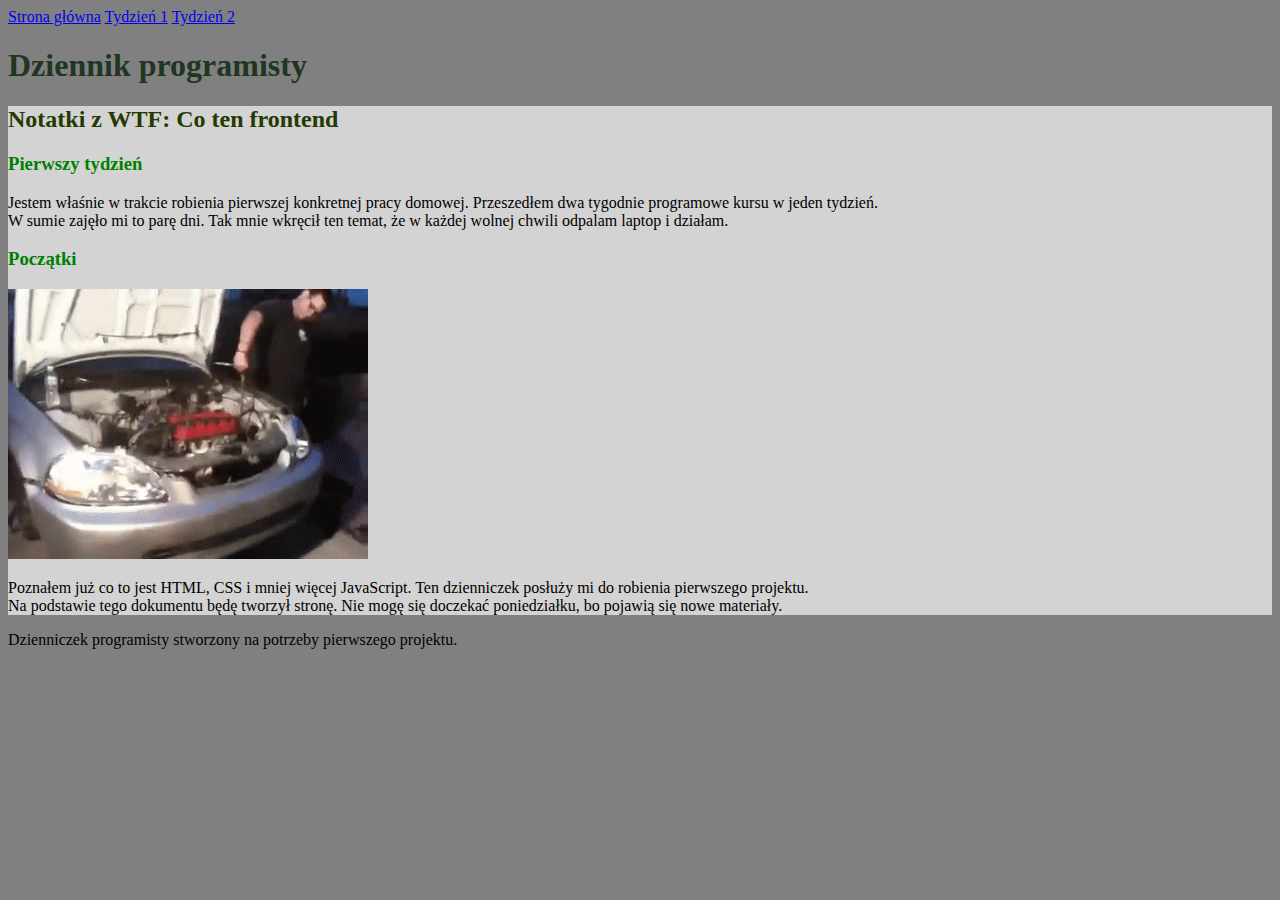
==== tydzien1.html @ dd19449d "initial commit" ====
<!DOCTYPE html>
<html lang="pl">

<head>
    <meta charset="UTF-8">
    <meta name="viewport" content="width=device-width, initial-scale=1.0">
    <title>Document</title>
    <link href="style.css" rel="stylesheet" type="text/css">
</head>

<body>
    <header>
        <nav >
            <a href="index.html">Strona główna</a>
            <a href="tydzien1.html">Tydzień 1</a>
            <a href="tydzien2.html">Tydzień 2</a>
        </nav>
    </header>
<main>
    <header>

        <h1 class="header1">Dziennik programisty</h1>
    </header>
    


        <section>
            <h2 class="header2">Notatki z WTF: Co ten frontend</h2>
            <article>
                <h3 class="header3"> Pierwszy tydzień </h3>
                <p>Jestem właśnie w trakcie robienia pierwszej konkretnej pracy domowej.
                    Przeszedłem dwa tygodnie programowe kursu w jeden tydzień.<br/> W sumie zajęło mi to parę dni.
                    Tak mnie wkręcił ten temat, że w każdej wolnej chwili odpalam laptop i działam. </p>
            </article>
            <article>
                <h3 class="header3" >Początki </h3>
                <img src="tydzien1animacja.gif" alt="proste"/>
                <p>Poznałem już co to jest HTML, CSS i mniej więcej JavaScript.
                    Ten dzienniczek posłuży mi do robienia pierwszego projektu.<br/>
                    Na podstawie tego dokumentu będę tworzył stronę.
                    Nie mogę się doczekać poniedziałku, bo pojawią się nowe materiały. </p>
            </article>
        </section>
        
    </main>

    <footer>
        Dzienniczek programisty stworzony na potrzeby pierwszego projektu.
    </footer>
</body>

</html>
---- style.css ----
body
{background:gray
}

section
{background:lightgray
}

.header1{
    color:rgb(32, 54, 32)
}

.header2{
    color:rgb(36, 58, 3)
}

.header3{
    color:green
}
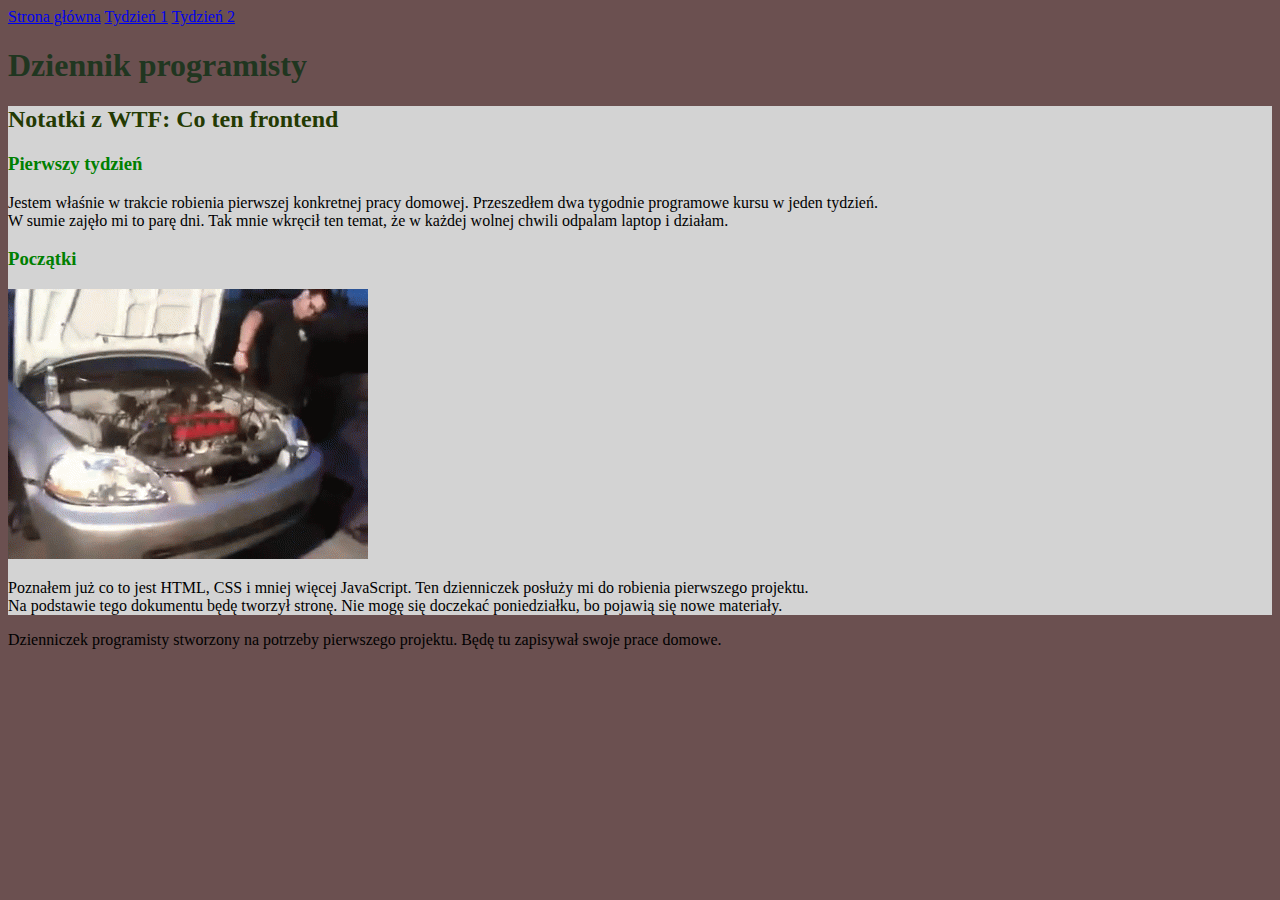
==== commit b2f2ae97: "modificated footer and background in style css" ====
--- a/tydzien1.html
+++ b/tydzien1.html
@@ -45,7 +45,7 @@
     </main>
 
     <footer>
-        Dzienniczek programisty stworzony na potrzeby pierwszego projektu.
+        Dzienniczek programisty stworzony na potrzeby pierwszego projektu. Będę tu zapisywał swoje prace domowe.
     </footer>
 </body>
 
--- a/style.css
+++ b/style.css
@@ -1,5 +1,5 @@
 body
-{background:gray
+{background:rgb(107, 80, 80)
 }
 
 section
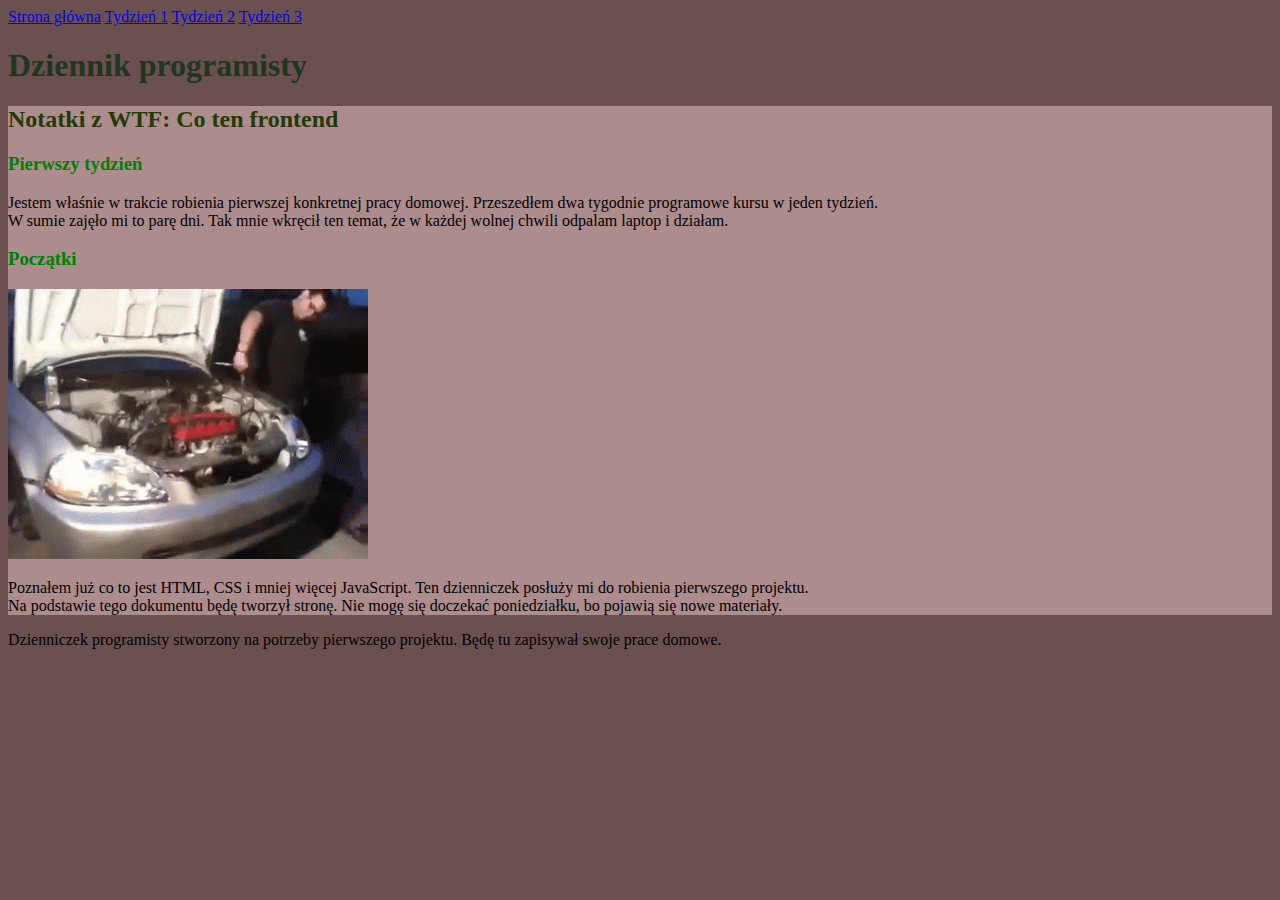
==== commit f46a3758: "format document in prettier" ====
--- a/tydzien1.html
+++ b/tydzien1.html
@@ -1,52 +1,54 @@
 <!DOCTYPE html>
 <html lang="pl">
+  <head>
+    <meta charset="UTF-8" />
+    <meta name="viewport" content="width=device-width, initial-scale=1.0" />
+    <title>Document</title>
+    <link href="style.css" rel="stylesheet" type="text/css" />
+  </head>
 
-<head>
-    <meta charset="UTF-8">
-    <meta name="viewport" content="width=device-width, initial-scale=1.0">
-    <title>Document</title>
-    <link href="style.css" rel="stylesheet" type="text/css">
-</head>
+  <body>
+    <header>
+      <nav class="navigation">
+        <a href="index.html">Strona główna</a>
+        <a href="tydzien1.html">Tydzień 1</a>
+        <a href="tydzien2.html">Tydzień 2</a>
+        <a href="tydzien3.html">Tydzień 3</a>
+      </nav>
+    </header>
+    <main>
+      <header>
+        <h1 class="header1">Dziennik programisty</h1>
+      </header>
 
-<body>
-    <header>
-        <nav >
-            <a href="index.html">Strona główna</a>
-            <a href="tydzien1.html">Tydzień 1</a>
-            <a href="tydzien2.html">Tydzień 2</a>
-        </nav>
-    </header>
-<main>
-    <header>
-
-        <h1 class="header1">Dziennik programisty</h1>
-    </header>
-    
-
-
-        <section>
-            <h2 class="header2">Notatki z WTF: Co ten frontend</h2>
-            <article>
-                <h3 class="header3"> Pierwszy tydzień </h3>
-                <p>Jestem właśnie w trakcie robienia pierwszej konkretnej pracy domowej.
-                    Przeszedłem dwa tygodnie programowe kursu w jeden tydzień.<br/> W sumie zajęło mi to parę dni.
-                    Tak mnie wkręcił ten temat, że w każdej wolnej chwili odpalam laptop i działam. </p>
-            </article>
-            <article>
-                <h3 class="header3" >Początki </h3>
-                <img src="tydzien1animacja.gif" alt="proste"/>
-                <p>Poznałem już co to jest HTML, CSS i mniej więcej JavaScript.
-                    Ten dzienniczek posłuży mi do robienia pierwszego projektu.<br/>
-                    Na podstawie tego dokumentu będę tworzył stronę.
-                    Nie mogę się doczekać poniedziałku, bo pojawią się nowe materiały. </p>
-            </article>
-        </section>
-        
+      <section>
+        <h2 class="header2">Notatki z WTF: Co ten frontend</h2>
+        <article>
+          <h3 class="header3">Pierwszy tydzień</h3>
+          <p>
+            Jestem właśnie w trakcie robienia pierwszej konkretnej pracy
+            domowej. Przeszedłem dwa tygodnie programowe kursu w jeden
+            tydzień.<br />
+            W sumie zajęło mi to parę dni. Tak mnie wkręcił ten temat, że w
+            każdej wolnej chwili odpalam laptop i działam.
+          </p>
+        </article>
+        <article>
+          <h3 class="header3">Początki</h3>
+          <img src="tydzien1animacja.gif" alt="proste" />
+          <p>
+            Poznałem już co to jest HTML, CSS i mniej więcej JavaScript. Ten
+            dzienniczek posłuży mi do robienia pierwszego projektu.<br />
+            Na podstawie tego dokumentu będę tworzył stronę. Nie mogę się
+            doczekać poniedziałku, bo pojawią się nowe materiały.
+          </p>
+        </article>
+      </section>
     </main>
 
     <footer>
-        Dzienniczek programisty stworzony na potrzeby pierwszego projektu. Będę tu zapisywał swoje prace domowe.
+      Dzienniczek programisty stworzony na potrzeby pierwszego projektu. Będę tu
+      zapisywał swoje prace domowe.
     </footer>
-</body>
-
-</html>+  </body>
+</html>
--- a/style.css
+++ b/style.css
@@ -3,7 +3,7 @@
 }
 
 section
-{background:lightgray
+{background:rgb(172, 140, 140)
 }
 
 .header1{
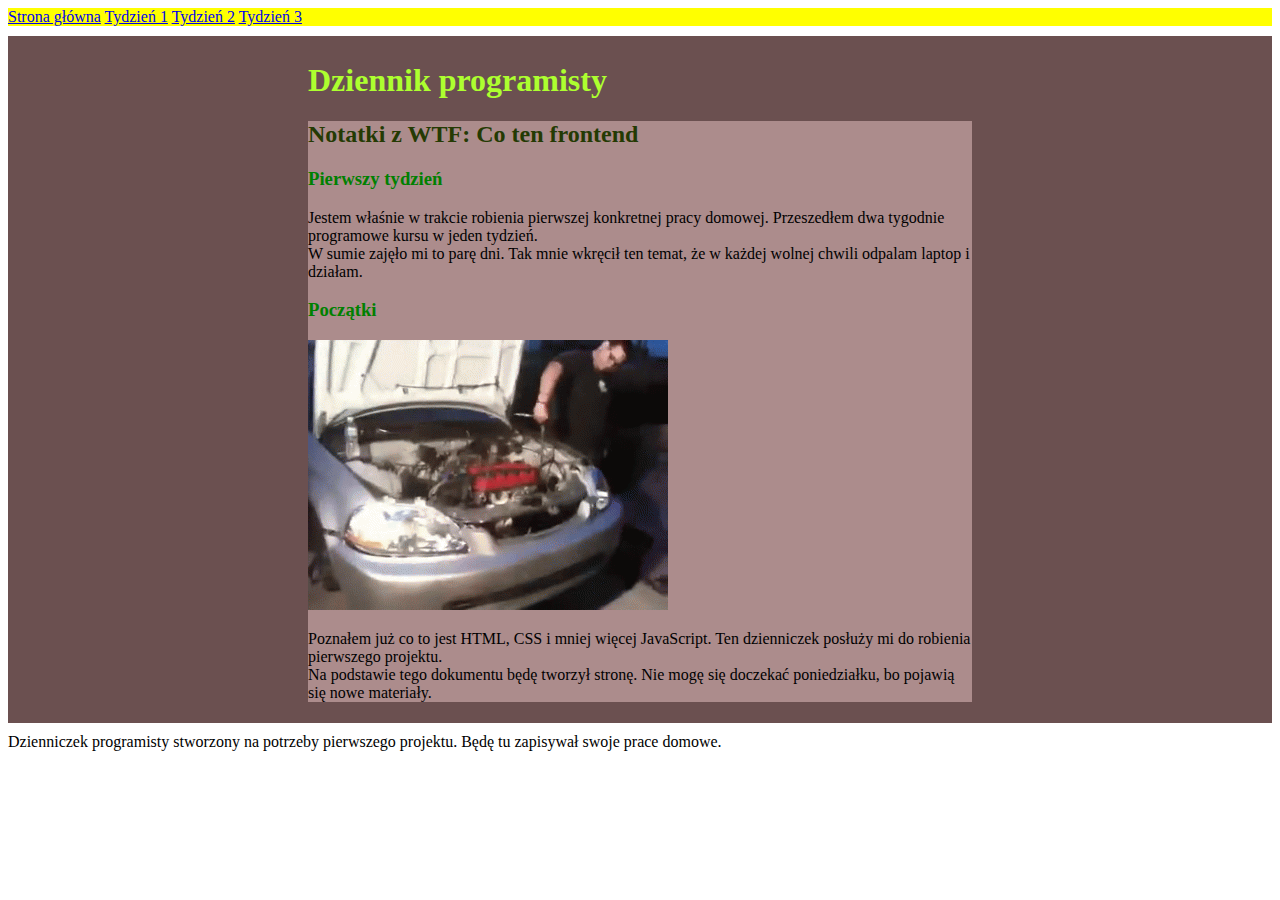
==== commit e8929e97: "add BEM" ====
--- a/tydzien1.html
+++ b/tydzien1.html
@@ -17,15 +17,15 @@
       </nav>
     </header>
     <main>
-      <header>
-        <h1 class="header1">Dziennik programisty</h1>
+      <header class="main__header">
+        <h1 class="main__heading">Dziennik programisty</h1>
       </header>
 
-      <section>
-        <h2 class="header2">Notatki z WTF: Co ten frontend</h2>
+      <section class="notes">
+        <h2 class="notes__heading">Notatki z WTF: Co ten frontend</h2>
         <article>
-          <h3 class="header3">Pierwszy tydzień</h3>
-          <p>
+          <h3 class="header__note__week">Pierwszy tydzień</h3>
+          <p class="note__week">
             Jestem właśnie w trakcie robienia pierwszej konkretnej pracy
             domowej. Przeszedłem dwa tygodnie programowe kursu w jeden
             tydzień.<br />
@@ -34,9 +34,9 @@
           </p>
         </article>
         <article>
-          <h3 class="header3">Początki</h3>
-          <img src="tydzien1animacja.gif" alt="proste" />
-          <p>
+          <h3 class="header__note__week">Początki</h3>
+          <img class="animation" src="tydzien1animacja.gif" alt="proste" />
+          <p class="note__week">
             Poznałem już co to jest HTML, CSS i mniej więcej JavaScript. Ten
             dzienniczek posłuży mi do robienia pierwszego projektu.<br />
             Na podstawie tego dokumentu będę tworzył stronę. Nie mogę się
@@ -46,7 +46,7 @@
       </section>
     </main>
 
-    <footer>
+    <footer class=footer>
       Dzienniczek programisty stworzony na potrzeby pierwszego projektu. Będę tu
       zapisywał swoje prace domowe.
     </footer>
--- a/style.css
+++ b/style.css
@@ -1,27 +1,44 @@
-body
-{background:rgb(107, 80, 80)
+main {
+  background: rgb(107, 80, 80);
+
+  max-width:1000px;
+
+    
+
+    padding: 5px 300px;
+
+    
+
+    display:inline-block;
+
+    margin:10px auto;
+
+    
+    
 }
 
-section
-{background:rgb(172, 140, 140)
+section {
+  background: rgb(172, 140, 140);
 }
 
-.header1{
-    color:rgb(32, 54, 32)
+.navigation {
+  color: brown;
+
+  background: yellow;
 }
 
-.header2{
-    color:rgb(36, 58, 3)
+.main__heading{
+  color:greenyellow
+}
+.about__heading{
+  color: rgb(32, 54, 32);
 }
 
-.header3{
-    color:green
+.notes__heading {
+  color: rgb(36, 58, 3);
 }
 
+.header__note__week{
+  color: green;
+}
 
-
-
-
-
-
-
